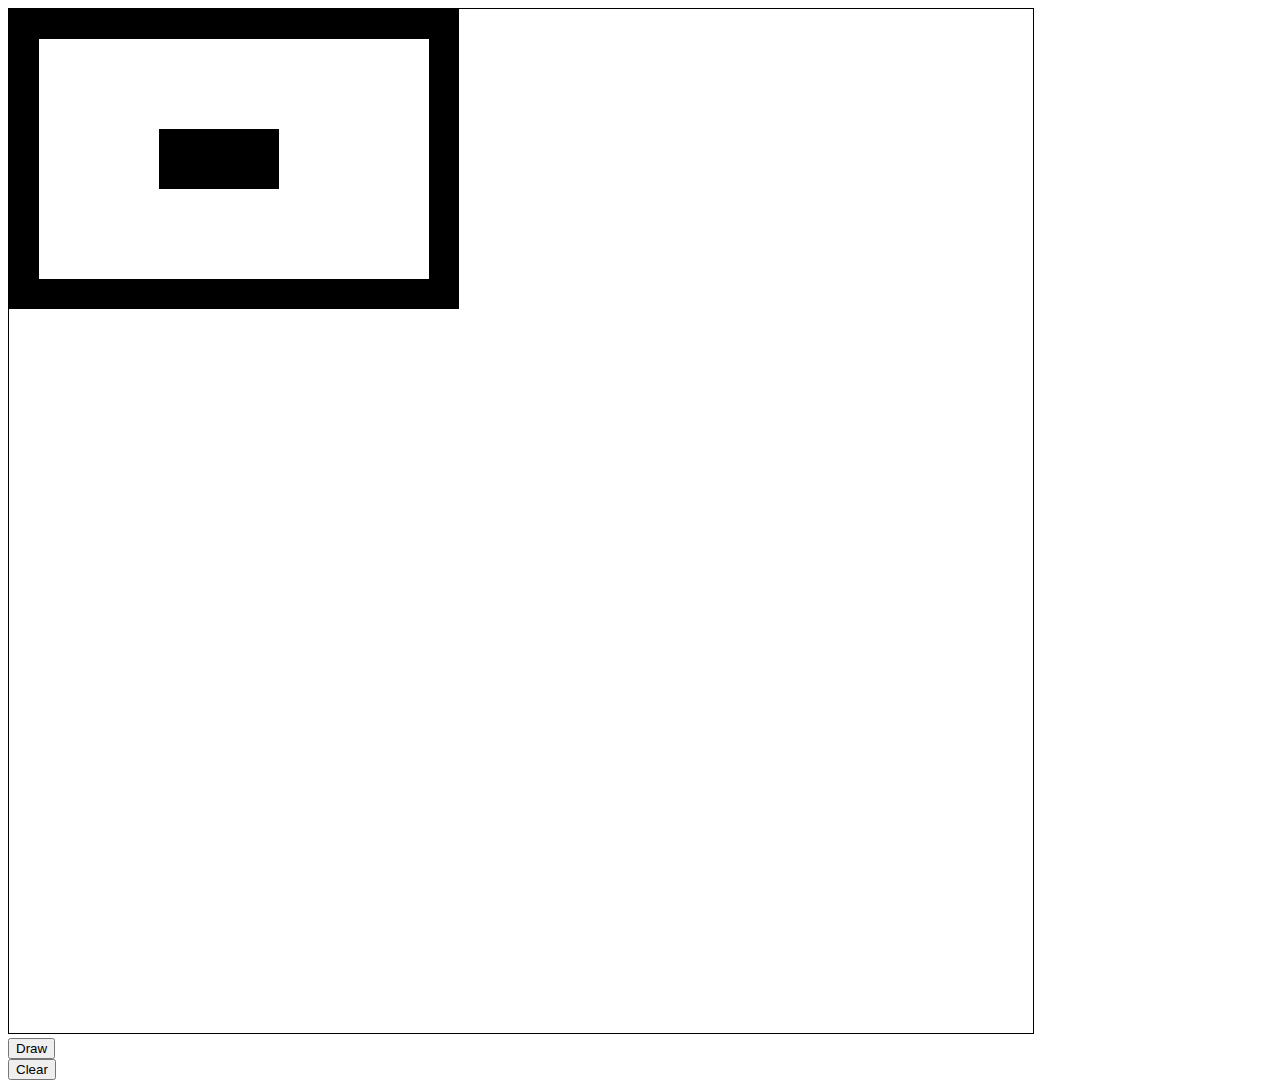
==== index.html @ f076e169 "Add files via upload" ====
<!DOCTYPE html>
<html lang="en">
<head>
    <meta charset="UTF-8">
    <meta name="viewport" content="width=device-width, initial-scale=1.0">
    <meta http-equiv="X-UA-Compatible" content="ie=edge">
    <link rel="stylesheet" type="text/css" href="style.css">
    <title>Snake</title>
    

</head>
<body>
    <canvas id="canvas" width="1024" height="1024"></canvas> <br/>
    <input type="button" onclick="draw()" value="Draw"/> <br/>
    <input type="button" onclick="remove()" value="Clear"/> <br/>
    <script src="script.js"></script>
</body>
</html>
---- style.css ----
#canvas{
    border: 1px solid #000000;
}
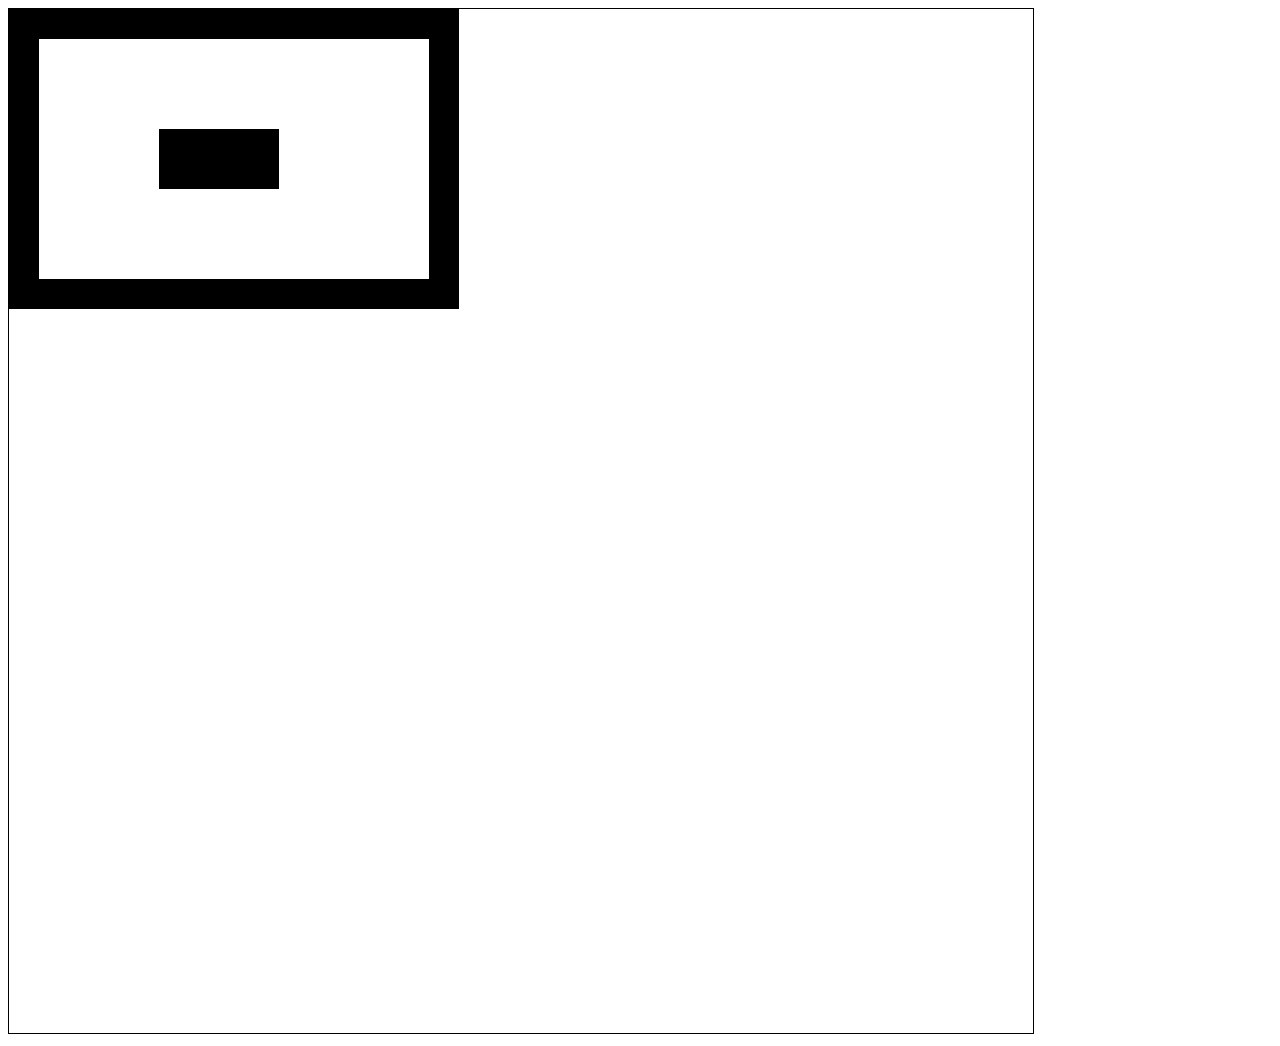
==== commit 2a61c357: "Add files via upload" ====
--- a/index.html
+++ b/index.html
@@ -11,8 +11,6 @@
 </head>
 <body>
     <canvas id="canvas" width="1024" height="1024"></canvas> <br/>
-    <input type="button" onclick="draw()" value="Draw"/> <br/>
-    <input type="button" onclick="remove()" value="Clear"/> <br/>
     <script src="script.js"></script>
 </body>
 </html>